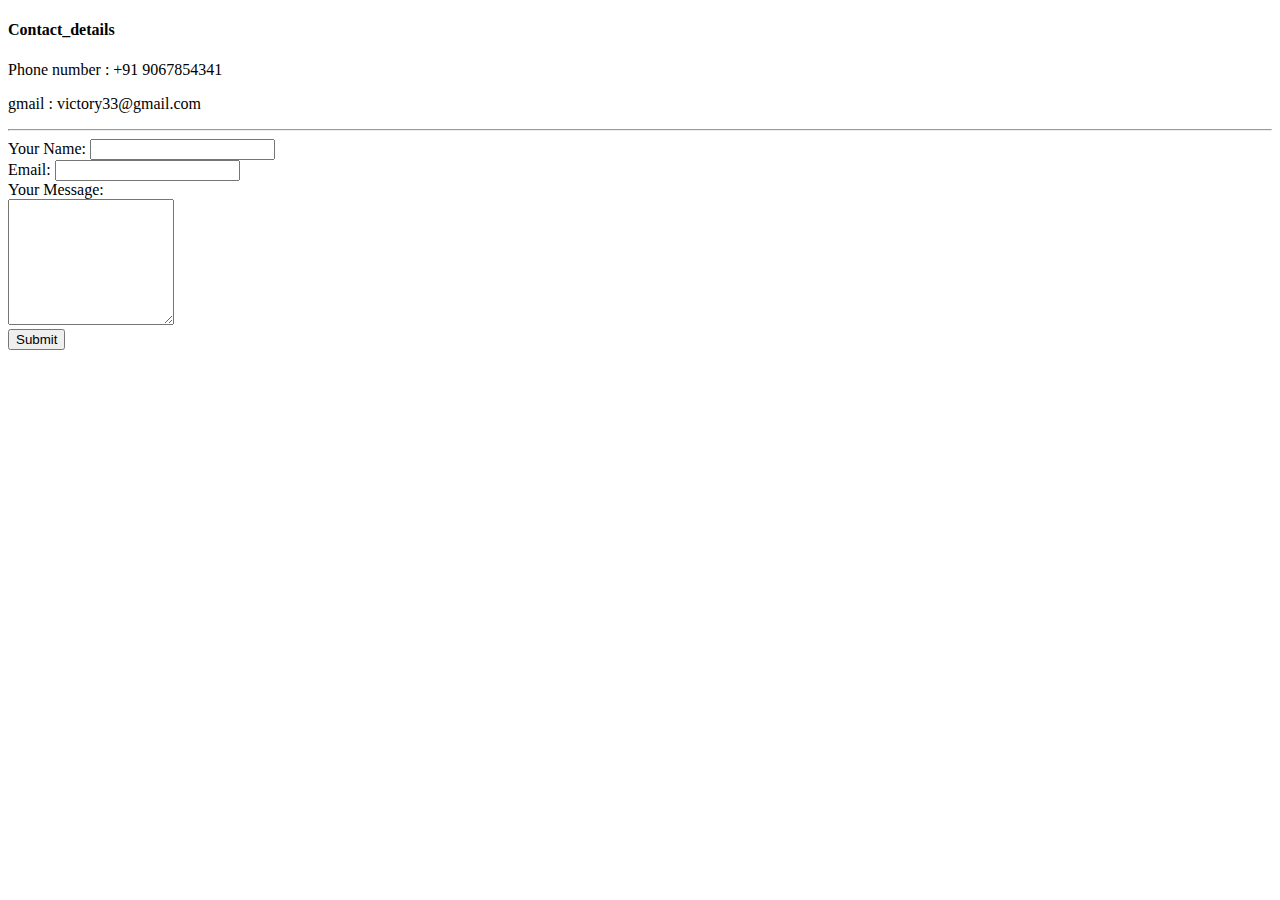
==== Contact-Me.html @ 7c516044 "Add files via upload" ====
<!DOCTYPE html>
<html lang="en" dir="ltr">
  <head>
    <meta charset="utf-8">
    <title>Contact Me</title>
  </head>
  <body>
    <h4>Contact_details</h4>
    <p>Phone number :  +91 9067854341</p>
    <p>gmail : victory33@gmail.com </p>
    <hr>

    <form class="" action="mailto:info@amritaroy31@gmail.com" method="post" enctype="text/plain">
      <label>Your Name:</label>
      <input type="text" name="yourName" value=""><br>
      <label>Email:</label>
      <input type="email" name="yourEmail" value=""><br>
      
      <label>Your Message:</label><br>
      <textarea name="yourMessage" rows="8" cols="18"></textarea><br>
      <input type="submit" name="">

    </form>

  </body>
</html>
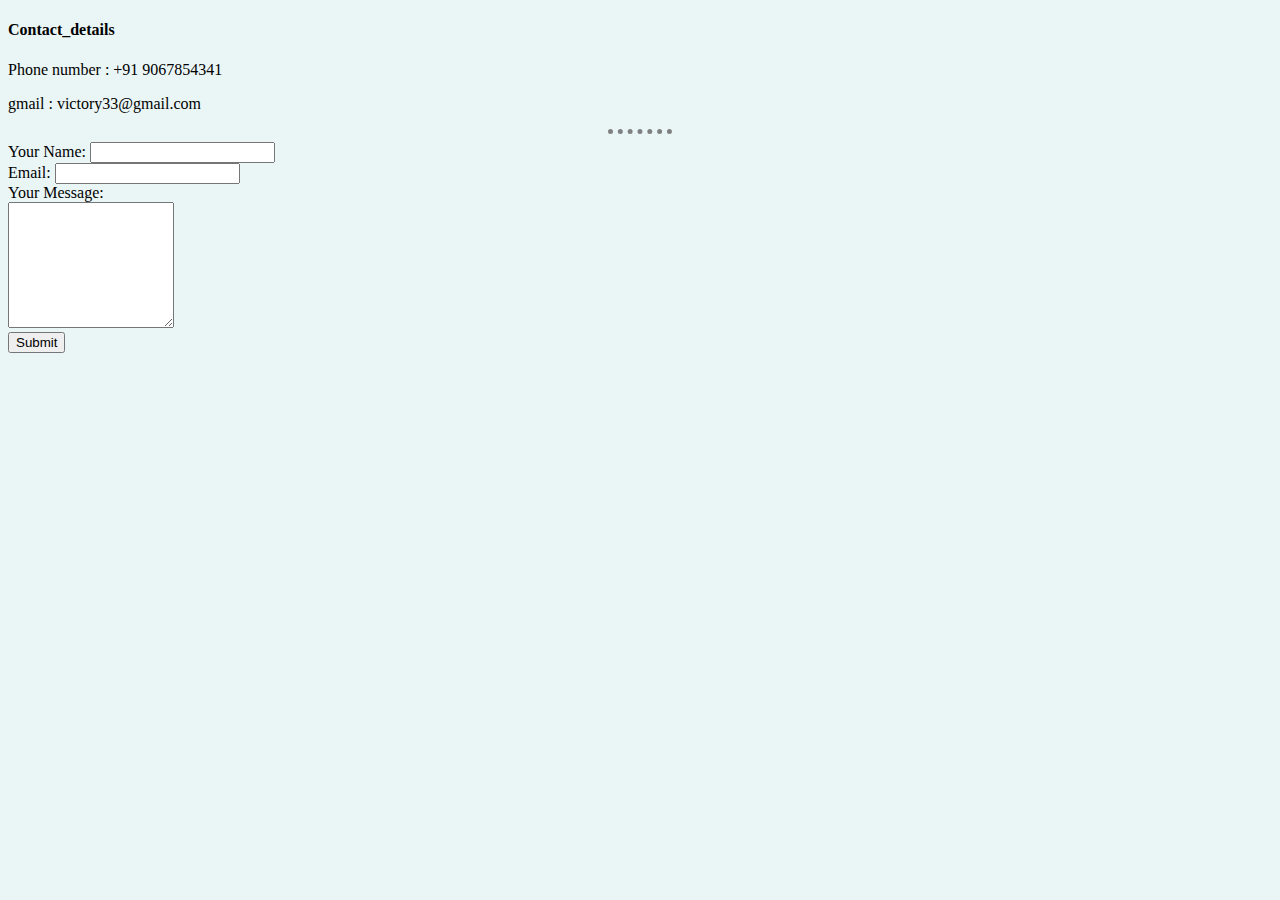
==== commit aa6a79c6: "added stylesheet,updated coding,contact-me page colors,my hobbies page color, inserted external css " ====
--- a/Contact-Me.html
+++ b/Contact-Me.html
@@ -3,7 +3,9 @@
   <head>
     <meta charset="utf-8">
     <title>Contact Me</title>
+    <link rel="stylesheet" href="css/styles.css">
   </head>
+
   <body>
     <h4>Contact_details</h4>
     <p>Phone number :  +91 9067854341</p>
@@ -15,7 +17,7 @@
       <input type="text" name="yourName" value=""><br>
       <label>Email:</label>
       <input type="email" name="yourEmail" value=""><br>
-      
+
       <label>Your Message:</label><br>
       <textarea name="yourMessage" rows="8" cols="18"></textarea><br>
       <input type="submit" name="">
--- a/css/styles.css
+++ b/css/styles.css
@@ -0,0 +1,19 @@
+
+
+
+body {
+  background-color: #EAF6F6;
+}
+h1{
+  color: #789395;
+}
+h3{
+  color: #7267CB;
+}
+hr{
+  border-style: none;
+  border-top-style: dotted;
+  border-color: grey;
+  border-width:5px;
+  width: 5%;
+}
